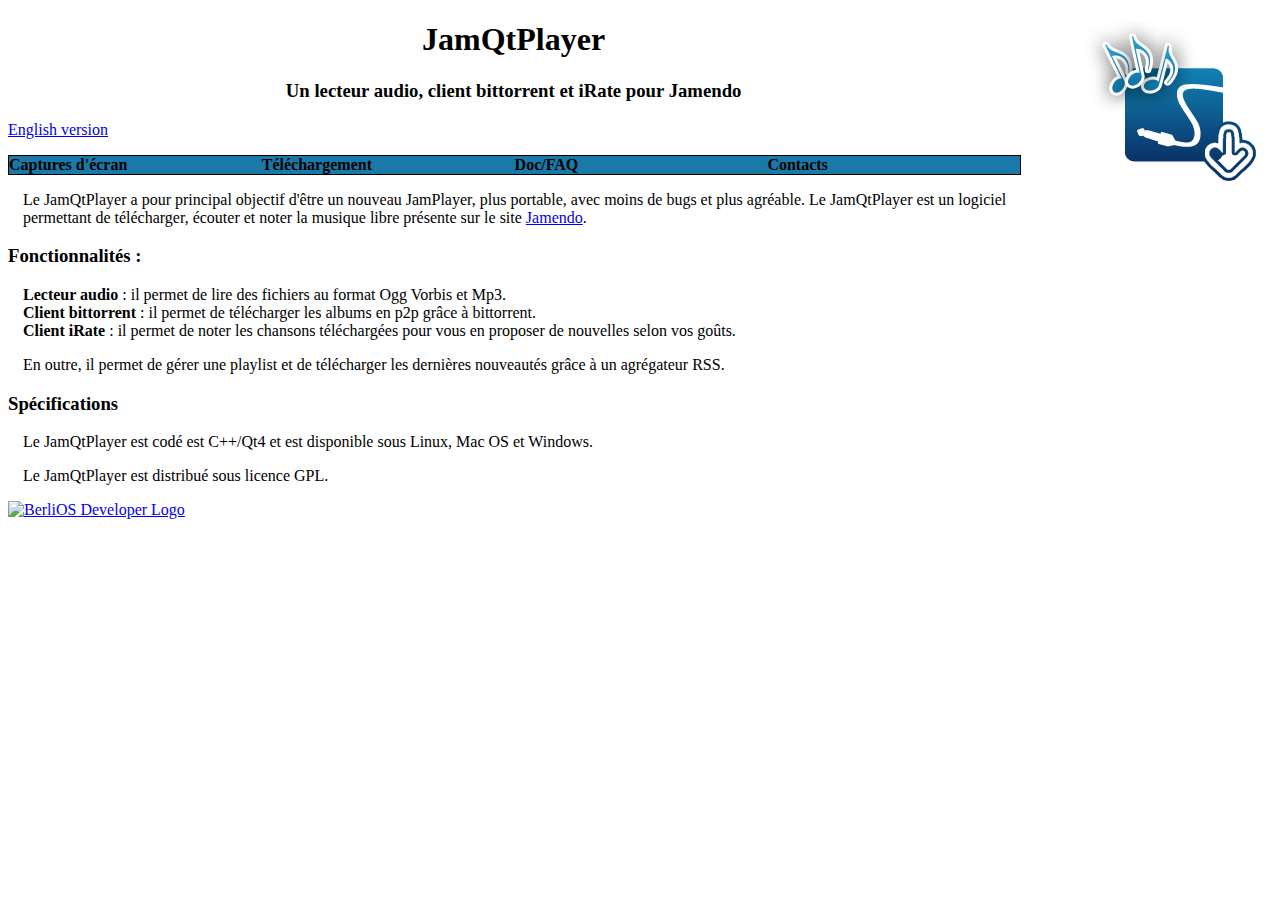
==== trunk/website/index.html @ 5fd6d7d7 "website added" ====
<!DOCTYPE html PUBLIC "-//W3C//DTD XHTML 1.0 Strict//EN"
"http://www.w3.org/TR/xhtml1/DTD/xhtml1-strict.dtd">
<html xmlns="http://www.w3.org/1999/xhtml" xml:lang="fr"
lang="fr">
	<head>
		<meta http-equiv="Content-Type" content="text/html; charset=UTF-8" />
		<title>JamQtPlayer</title>
		<link rel="stylesheet" type="text/css" href="style.css" />
	</head>

	<body>
		<div id="logo">
			<img src="jamplayer_logo.png" />
		</div>
		<div id="title">
			<h1>JamQtPlayer</h1>
			<h3>Un lecteur audio, client bittorrent et iRate pour Jamendo</h3>
		</div>
		<div><a href="index_en.html">English version</a></div>
		<ul id="menu">
			<li><a href="http://developer.berlios.de/screenshots/?group_id=6041">Captures d'&eacute;cran</a></li>
			<li><a href="http://developer.berlios.de/project/showfiles.php?group_id=6041">Téléchargement</a></li>
			<li><a href="http://developer.berlios.de/docman/?group_id=6041">Doc/FAQ</a></li>
			<li><a href="mailto:alf_AT_bordel-ambiant.org">Contacts</a></li>
		</ul>
		<div id="content">
			<p>Le JamQtPlayer a pour principal objectif d'être un nouveau JamPlayer, plus portable, avec moins de bugs et plus agréable. Le JamQtPlayer est un logiciel permettant de télécharger, écouter et noter la musique libre présente sur le site <a href="http://www.jamendo.com">Jamendo</a>.</p>
			<h3>Fonctionnalités :</h3>
			<p>
				<b>Lecteur audio</b> : il permet de lire des fichiers au format Ogg Vorbis et Mp3.<br />
				<b>Client bittorrent</b> : il permet de télécharger les albums en p2p grâce à bittorrent.<br />
				<b>Client iRate</b> : il permet de noter les chansons téléchargées pour vous en proposer de nouvelles selon vos goûts.
			</p>
			<p>
				En outre, il permet de gérer une playlist et de télécharger les dernières nouveautés grâce à un agrégateur RSS.
			</p>
			<h3>Spécifications</h3>
			<p>
				Le JamQtPlayer est codé est C++/Qt4 et est disponible sous Linux, Mac OS et Windows.
			</p>
			<p>Le JamQtPlayer est distribué sous licence GPL.</p>
		</div>
		<div id="berlios">
			<a href="http://developer.berlios.de" title="BerliOS Developer"><img src="http://developer.berlios.de/bslogo.php?group_id=6041" width="124px" height="32px" border="0" alt="BerliOS Developer Logo"></a>
		</div>
	</body>

</html>
---- trunk/website/style.css ----
#title {
text-align:center;
width: 80%;
}
#logo {
float:right;
}

.clear {
	clear:both;
}

#menu {
	border : 1px solid #000000 ;
	background-color:#1A79A7 ;
	width:80%;
	padding:0 ;
	display: table;
	table-layout: fixed;
}

li {
	display: table-cell;
	position:relative;
	margin:3px ;
	list-style-type:none;
	list-style-position: inside;
	font-weight:bold;
}

li:hover {
	background-color: #2D96BC ;
}

li>a {
	text-decoration:none;
	color:#000000;
}

li>a:hover {
	color:#FFFFFF;
}

p {
	margin-left:15px;
}
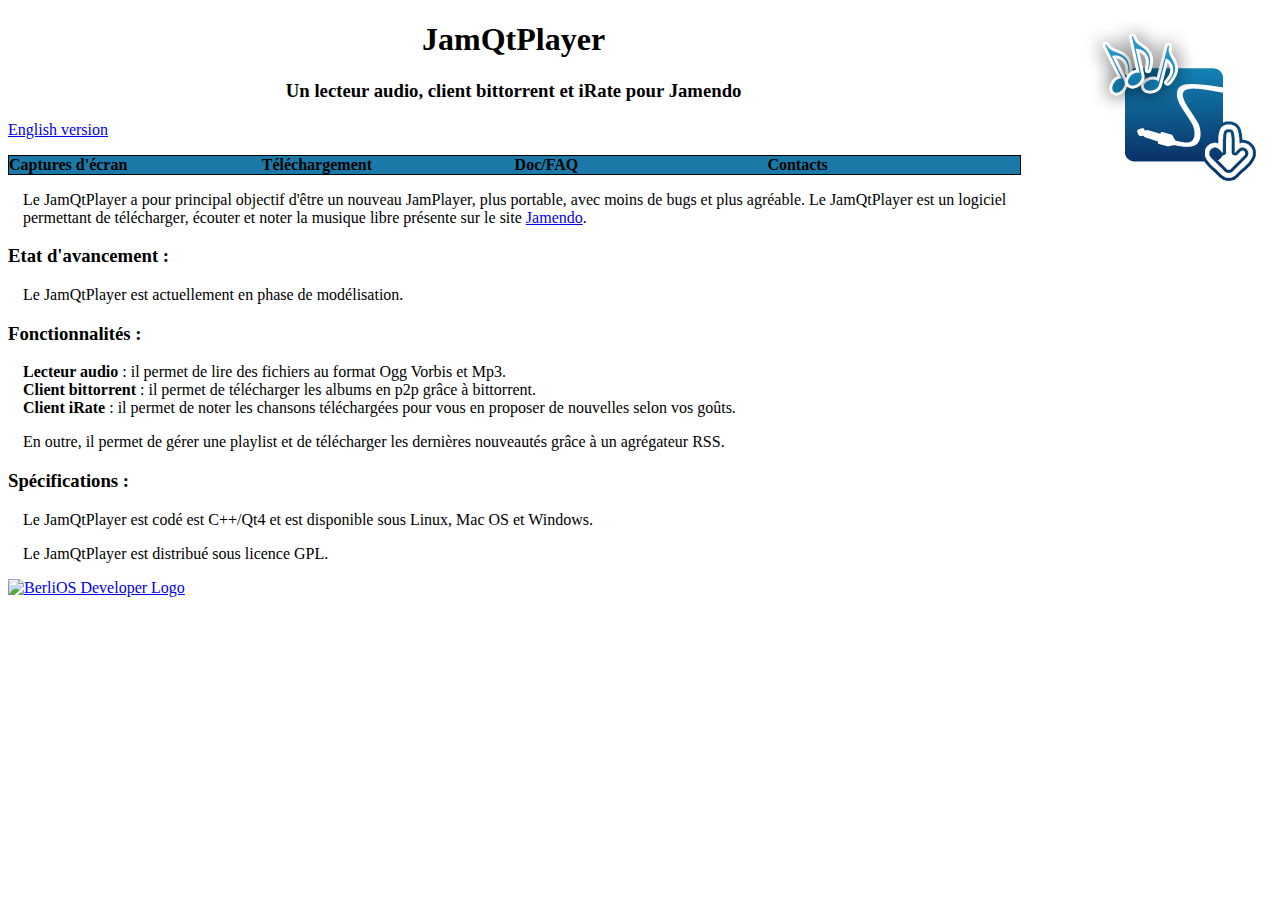
==== commit 67f0ee6b: "website modified" ====
--- a/trunk/website/index.html
+++ b/trunk/website/index.html
@@ -25,6 +25,8 @@
 		</ul>
 		<div id="content">
 			<p>Le JamQtPlayer a pour principal objectif d'être un nouveau JamPlayer, plus portable, avec moins de bugs et plus agréable. Le JamQtPlayer est un logiciel permettant de télécharger, écouter et noter la musique libre présente sur le site <a href="http://www.jamendo.com">Jamendo</a>.</p>
+			<h3>Etat d'avancement :</h3>
+			<p>Le JamQtPlayer est actuellement en phase de modélisation.</p>
 			<h3>Fonctionnalités :</h3>
 			<p>
 				<b>Lecteur audio</b> : il permet de lire des fichiers au format Ogg Vorbis et Mp3.<br />
@@ -34,7 +36,7 @@
 			<p>
 				En outre, il permet de gérer une playlist et de télécharger les dernières nouveautés grâce à un agrégateur RSS.
 			</p>
-			<h3>Spécifications</h3>
+			<h3>Spécifications :</h3>
 			<p>
 				Le JamQtPlayer est codé est C++/Qt4 et est disponible sous Linux, Mac OS et Windows.
 			</p>
